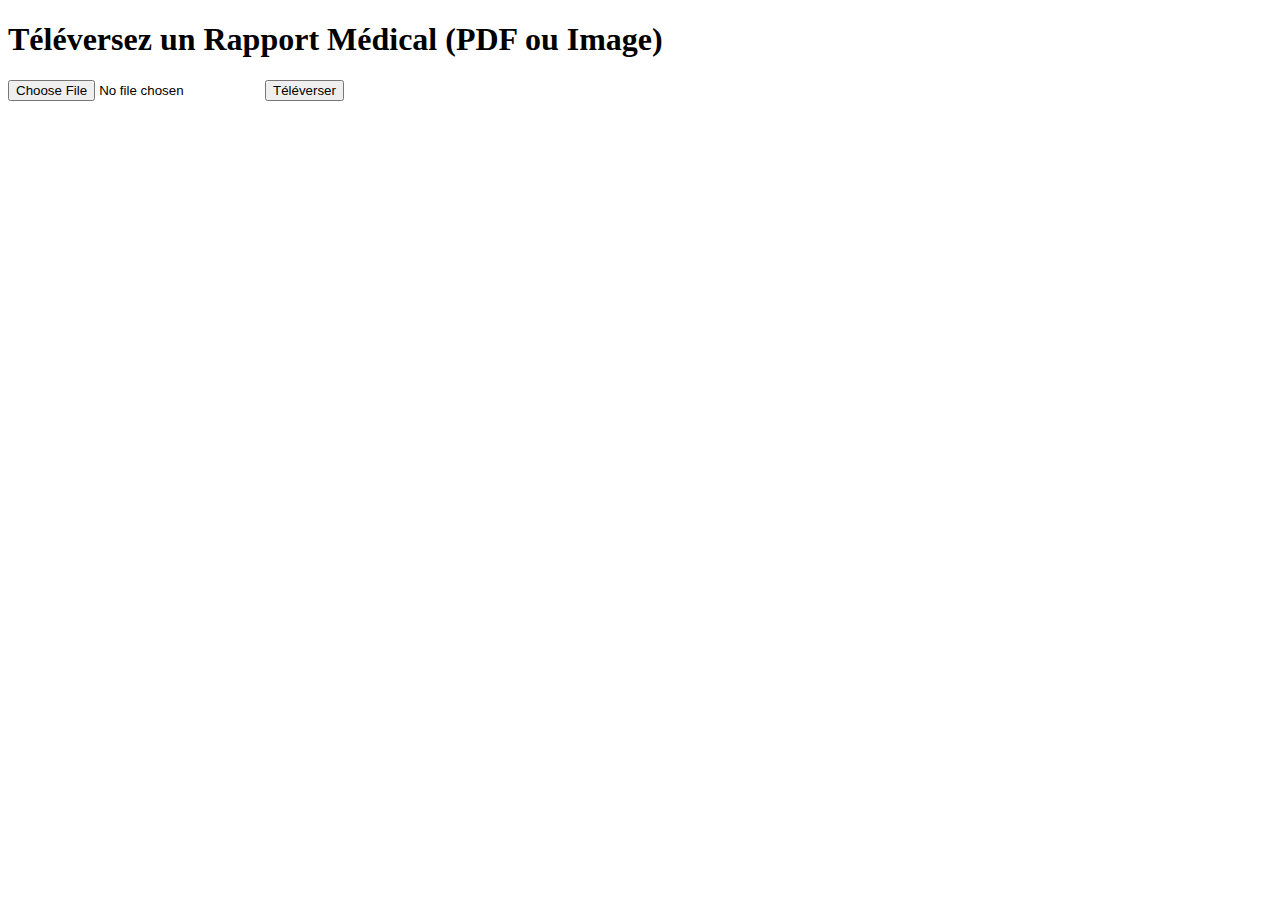
==== templates/index.html @ ecabe362 "ras" ====
<!DOCTYPE html>
<html>
<head>
    <title>Uploader de Rapport Médical</title>
    <link rel="stylesheet" href="{{ url_for('static', filename='style.css') }}">
</head>
<body>
    <h1>Téléversez un Rapport Médical (PDF ou Image)</h1>
    <form method="POST" action="/" enctype="multipart/form-data">
        <input type="file" name="file" accept=".pdf, .png, .jpg, .jpeg" />
        <button type="submit">Téléverser</button>
    </form>
</body>
</html>
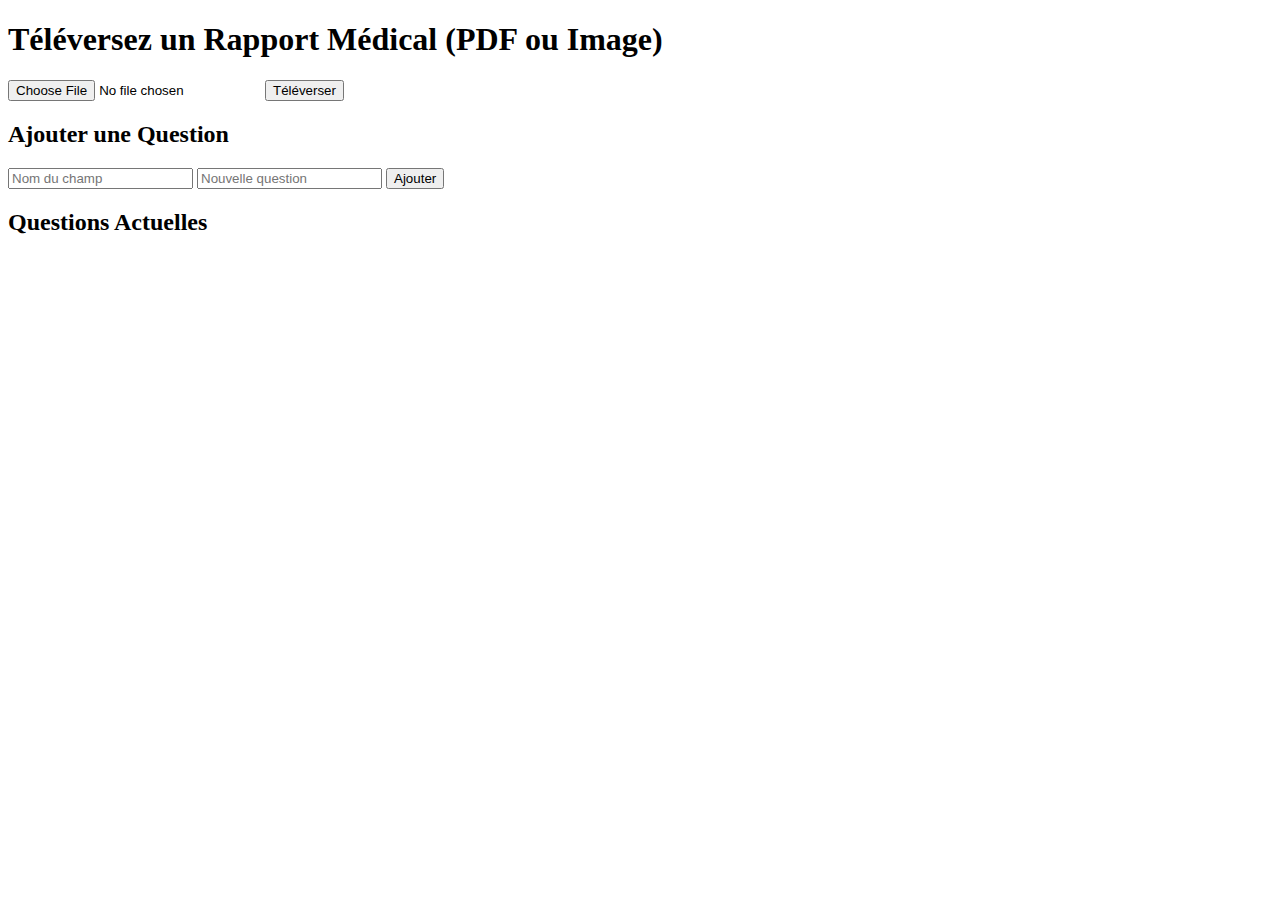
==== commit 7ef9051d: "Merge branch 'mathias'" ====
--- a/templates/index.html
+++ b/templates/index.html
@@ -1,14 +1,78 @@
 <!DOCTYPE html>
-<html>
+<html lang="fr">
 <head>
+    <meta charset="UTF-8">
+    <meta name="viewport" content="width=device-width, initial-scale=1.0">
     <title>Uploader de Rapport Médical</title>
     <link rel="stylesheet" href="{{ url_for('static', filename='style.css') }}">
 </head>
 <body>
     <h1>Téléversez un Rapport Médical (PDF ou Image)</h1>
+    
     <form method="POST" action="/" enctype="multipart/form-data">
         <input type="file" name="file" accept=".pdf, .png, .jpg, .jpeg" />
         <button type="submit">Téléverser</button>
     </form>
+
+    <h2>Ajouter une Question</h2>
+    <form method="POST" action="/">
+        <input type="text" name="field_name" placeholder="Nom du champ" required>
+        <input type="text" name="new_question" placeholder="Nouvelle question" required>
+        <button type="submit">Ajouter</button>
+    </form>
+
+    <h2>Questions Actuelles</h2>
+    <ul id="questions-list"></ul>
+
+    <script>
+        function loadQuestions() {
+            fetch('/questions')
+                .then(response => response.json())
+                .then(data => {
+                    console.log("Received questions:", data);  // Debugging
+                    const list = document.getElementById("questions-list");
+                    list.innerHTML = ""; // Clear previous list
+                    
+                    // Check if the data is an object and has entries
+                    if (Object.keys(data).length === 0) {
+                        list.innerHTML = "<li>Aucune question disponible</li>";
+                    } else {
+                        // Iterate over each [key, value] pair in the dictionary
+                        Object.entries(data).forEach(([field, question]) => {
+                            const li = document.createElement("li");
+                            li.textContent = `${field}: ${question}`;
+        
+                            // Add a delete button for each question
+                            const deleteBtn = document.createElement("button");
+                            deleteBtn.textContent = "❌";
+                            deleteBtn.style.marginLeft = "10px";
+                            deleteBtn.onclick = () => deleteQuestion(field, question);
+        
+                            li.appendChild(deleteBtn);
+                            list.appendChild(li);
+                        });
+                    }
+                })
+                .catch(error => console.error("Erreur de chargement des questions:", error));
+        }
+    
+        function deleteQuestion(field, question) {
+            fetch('/delete_question', {
+                method: "POST",
+                headers: { "Content-Type": "application/json" },
+                body: JSON.stringify({ field: field, question: question })
+            })
+            .then(response => response.json())
+            .then(data => {
+                if (data.message) {
+                    loadQuestions(); // Refresh the list after deletion
+                }
+            })
+            .catch(error => console.error("Erreur de suppression:", error));
+        }
+    
+        // Ensure questions load when the page loads
+        document.addEventListener("DOMContentLoaded", loadQuestions);
+    </script>    
 </body>
 </html>
